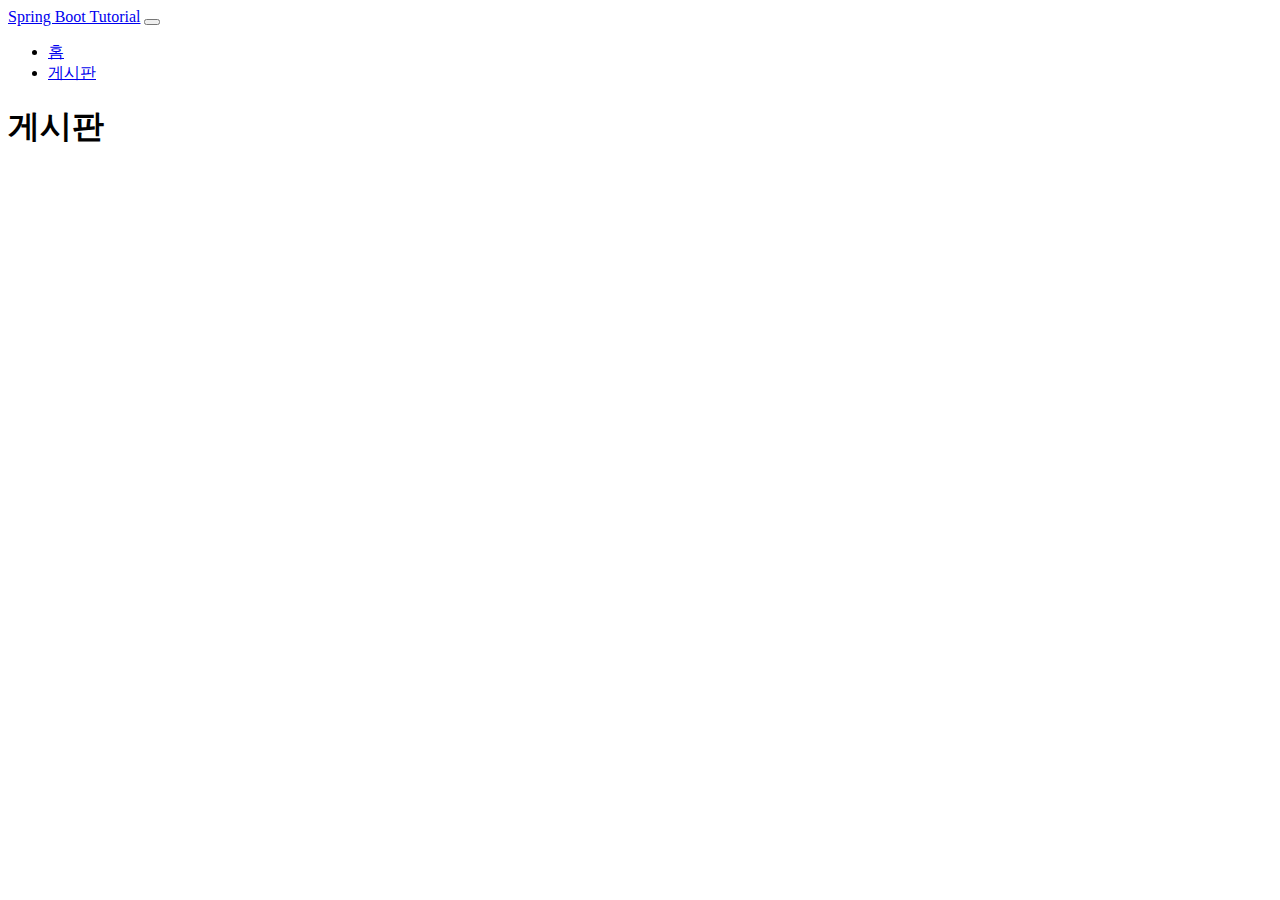
==== src/main/resources/templates/board/list.html @ 488143bb "layout 구성" ====
<!doctype html>
<html xmlns:th="http://www.thymeleaf.org">
<head th:replace="fragments/common :: head('게시판')">
    <!-- Required meta tags -->
    <meta charset="utf-8">
    <meta name="viewport" content="width=device-width, initial-scale=1">

    <!-- Bootstrap CSS -->
    <!-- Bootstrap core CSS -->
    <link href="../../dist/css/bootstrap.min.css" th:href="@{/bootstrap.min.css}" rel="stylesheet">

    <!-- Custom styles for this template -->
    <link href="starter-template.css" th:href="@{/starter-template.css}" rel="stylesheet">

    <title>게시판</title>
</head>
<body>
<header>
    <nav class="navbar navbar-expand-md navbar-dark fixed-top bg-dark" th:replace="fragments/common :: menu('board')">
        <div class="container-fluid">
            <a class="navbar-brand" href="#">Spring Boot Tutorial</a>
            <button class="navbar-toggler" type="button" data-bs-toggle="collapse" data-bs-target="#navbarCollapse"
                    aria-controls="navbarCollapse" aria-expanded="false" aria-label="Toggle navigation">
                <span class="navbar-toggler-icon"></span>
            </button>
            <div class="collapse navbar-collapse" id="navbarCollapse">
                <ul class="navbar-nav me-auto mb-2 mb-md-0">
                    <li class="nav-item">
                        <a class="nav-link active" aria-current="page" href="#">홈</a>
                    </li>
                    <li class="nav-item">
                        <a class="nav-link" href="#">게시판</a>
                    </li>
                    <!--<li class="nav-item">
                        <a class="nav-link disabled" href="#" tabindex="-1" aria-disabled="true">Disabled</a>
                    </li>-->
                </ul>
                <!--<form class="d-flex">
                    <input class="form-control me-2" type="search" placeholder="Search" aria-label="Search">
                    <button class="btn btn-outline-success" type="submit">Search</button>
                </form>-->
            </div>
        </div>
    </nav>
</header>

<!-- Begin page content -->
<main role="main" class="container">
    <div class="starter-template">
        <h1>게시판</h1>
    </div>
</main>
</body>
</html>
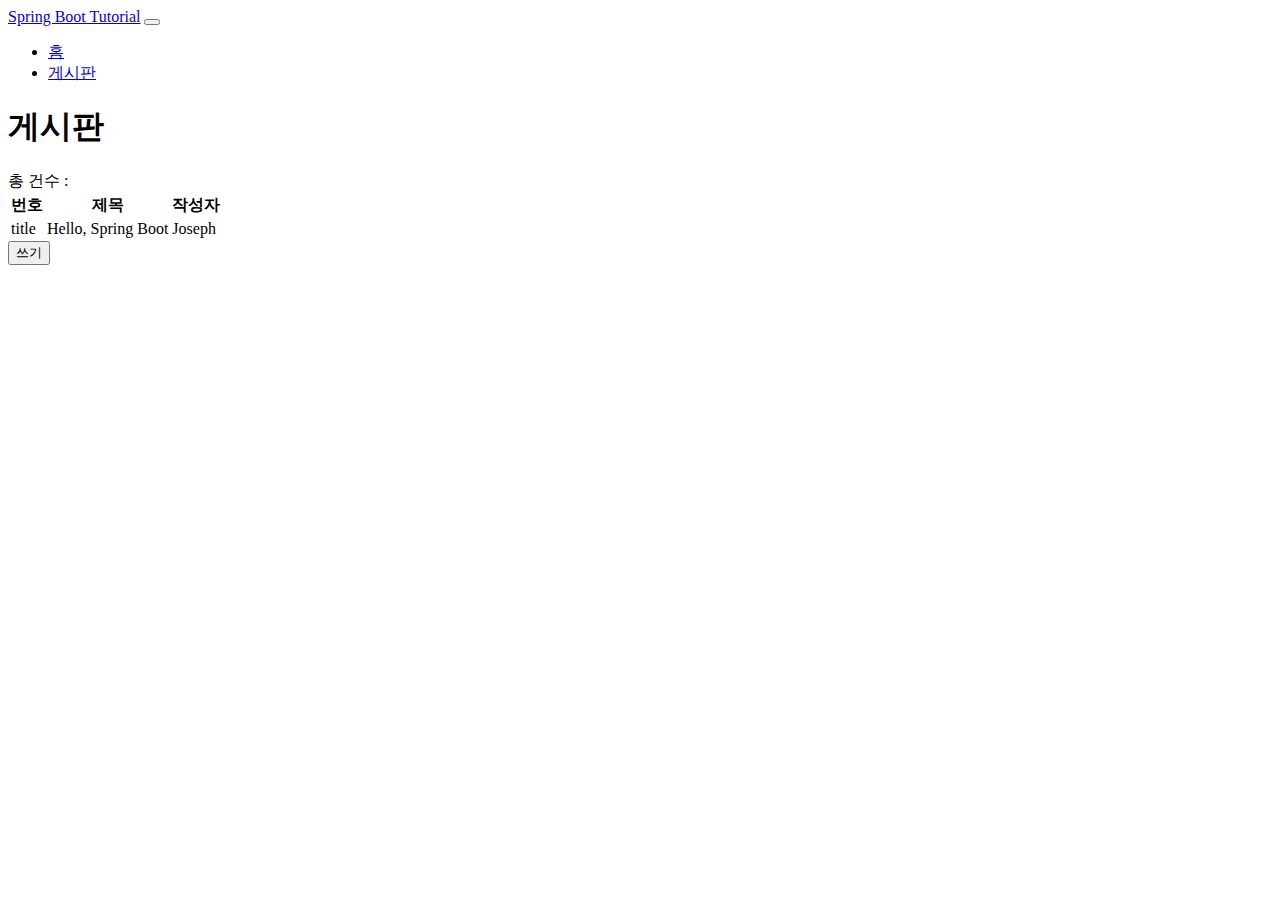
==== commit 0bc7a5dd: "layout 구성" ====
--- a/src/main/resources/templates/board/list.html
+++ b/src/main/resources/templates/board/list.html
@@ -46,8 +46,26 @@
 
 <!-- Begin page content -->
 <main role="main" class="container">
-    <div class="starter-template">
-        <h1>게시판</h1>
+    <h1>게시판</h1>
+    <div>총 건수 : <span th:text="${#lists.size(boards)}"></span></div>
+    <table class="table table-striped">
+        <thead>
+            <tr>
+                <th scope="col">번호</th>
+                <th scope="col">제목</th>
+                <th scope="col">작성자</th>
+            </tr>
+        </thead>
+        <tbody>
+            <tr th:each="board : ${boards}">
+                <td th:text="${board.id}">title</td>
+                <td th:text="${board.content}">Hello, Spring Boot</td>
+                <td>Joseph</td>
+            </tr>
+        </tbody>
+    </table>
+    <div class="text-right">
+        <button type="button" class="btn btn-primary">쓰기</button>
     </div>
 </main>
 </body>
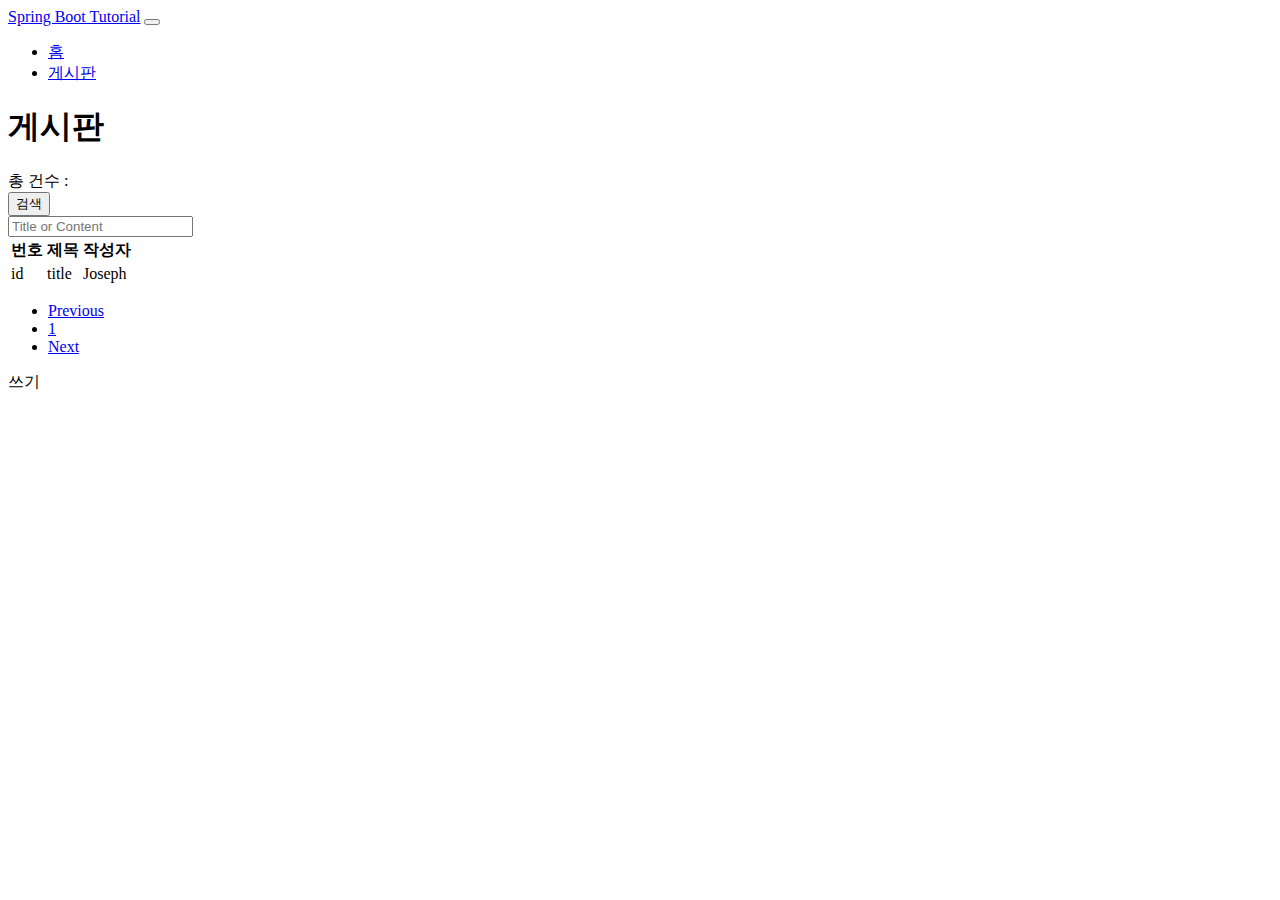
==== commit cbfffa02: "웹출시 강의 완료" ====
--- a/src/main/resources/templates/board/list.html
+++ b/src/main/resources/templates/board/list.html
@@ -47,7 +47,18 @@
 <!-- Begin page content -->
 <main role="main" class="container">
     <h1>게시판</h1>
-    <div>총 건수 : <span th:text="${#lists.size(boards)}"></span></div>
+    <div>총 건수 : <span th:text="${boards.totalElements}"></span></div>
+
+    <form class="row g-3 d-flex flex-row-reverse bd-highlight" method="get" th:action="@{/board/list}">
+        <div class="col-auto">
+            <button type="submit" class="btn btn btn-light mb-3">검색</button>
+        </div>
+        <div class="col-auto">
+            <input type="text" class="form-control" id="searchText" name="searchText" placeholder="Title or Content"
+                    th:value="${param.searchText}"/>
+        </div>
+    </form>
+
     <table class="table table-striped">
         <thead>
             <tr>
@@ -58,14 +69,26 @@
         </thead>
         <tbody>
             <tr th:each="board : ${boards}">
-                <td th:text="${board.id}">title</td>
-                <td th:text="${board.content}">Hello, Spring Boot</td>
-                <td>Joseph</td>
+                <td th:text="${board.id}">id</td>
+                <td><a th:text="${board.title}" th:href="@{/board/form(id=${board.id})}">title</a></td>
+                <td th:text="${board.user.username}">Joseph</td>
             </tr>
         </tbody>
     </table>
-    <div class="text-right">
-        <button type="button" class="btn btn-primary">쓰기</button>
+    <nav aria-label="Page navigation example">
+        <ul class="pagination justify-content-center">
+            <li class="page-item" th:classappend="${1 == boards.pageable.pageNumber + 1} ? 'disabled'">
+                <a class="page-link" th:href="@{/board/list/(page=${boards.pageable.pageNumber - 1},searchText=${param.searchText})}" href="#" tabindex="-1" aria-disabled="true">Previous</a>
+            </li>
+            <li class="page-item" th:classappend="${i == boards.pageable.pageNumber + 1} ? 'disabled'" th:each="i:${#numbers.sequence(startPage,endPage)}">
+                <a class="page-link" th:href="@{/board/list/(page=${i - 1},searchText=${param.searchText})}" href="#" th:text="${i}">1</a></li>
+            <li class="page-item" th:classappend="${boards.totalPages == boards.pageable.pageNumber + 1} ? 'disabled'">
+                <a class="page-link" th:href="@{/board/list/(page=${boards.pageable.pageNumber + 1},searchText=${param.searchText})}" href="#">Next</a>
+            </li>
+        </ul>
+    </nav>
+    <div class="d-grid gap-2 d-md-flex justify-content-md-end">
+        <a type="button" class="btn btn-primary" th:href="@{/board/form}">쓰기</a>
     </div>
 </main>
 </body>
